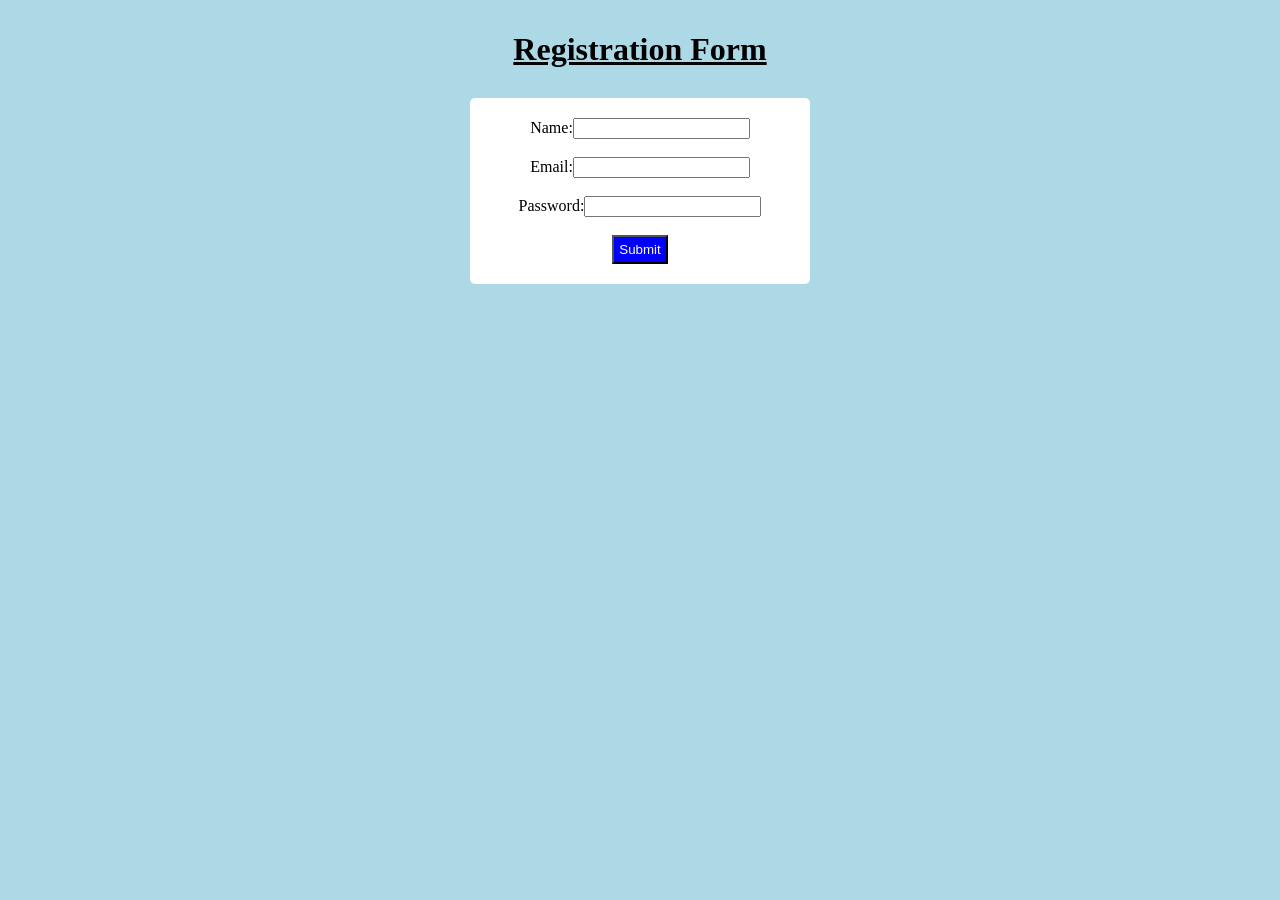
==== form/index.html @ f6be98e0 "newform" ====
<!DOCTYPE html>
<html lang="en">
<head>
    <meta charset="UTF-8">
    <meta name="viewport" content="width=device-width, initial-scale=1.0">
    <title>Document</title>
     <link rel="stylesheet" href="style.css">
</head>
<body>
    <h1><u>Registration Form</u></h1>
    <form>
        
        Name:<input type="text" id="name" name="name"><br><br>

        
        Email:<input type="email" id="email" name="email"><br><br>

        
       Password:<input type="password" id="password" name="password"><br><br>

        <button class="btn" type="submit">Submit</button>
</body>
</html>
---- form/style.css ----
body{
    background-color: lightblue;
}
form{
    
    text-align: center;
    background-color: white;
    padding: 20px;
    border-radius: 5px;
    width: 300px;
    margin: 30px auto;

}
.btn{
    align: center;
    background-color: blue;
    color: white;
    padding: 5px 5px;
    cursor: pointer;
    
    
}
h1{
    text-align: center;
    padding-top: 10px;
    margin-bottom: 5px;
}
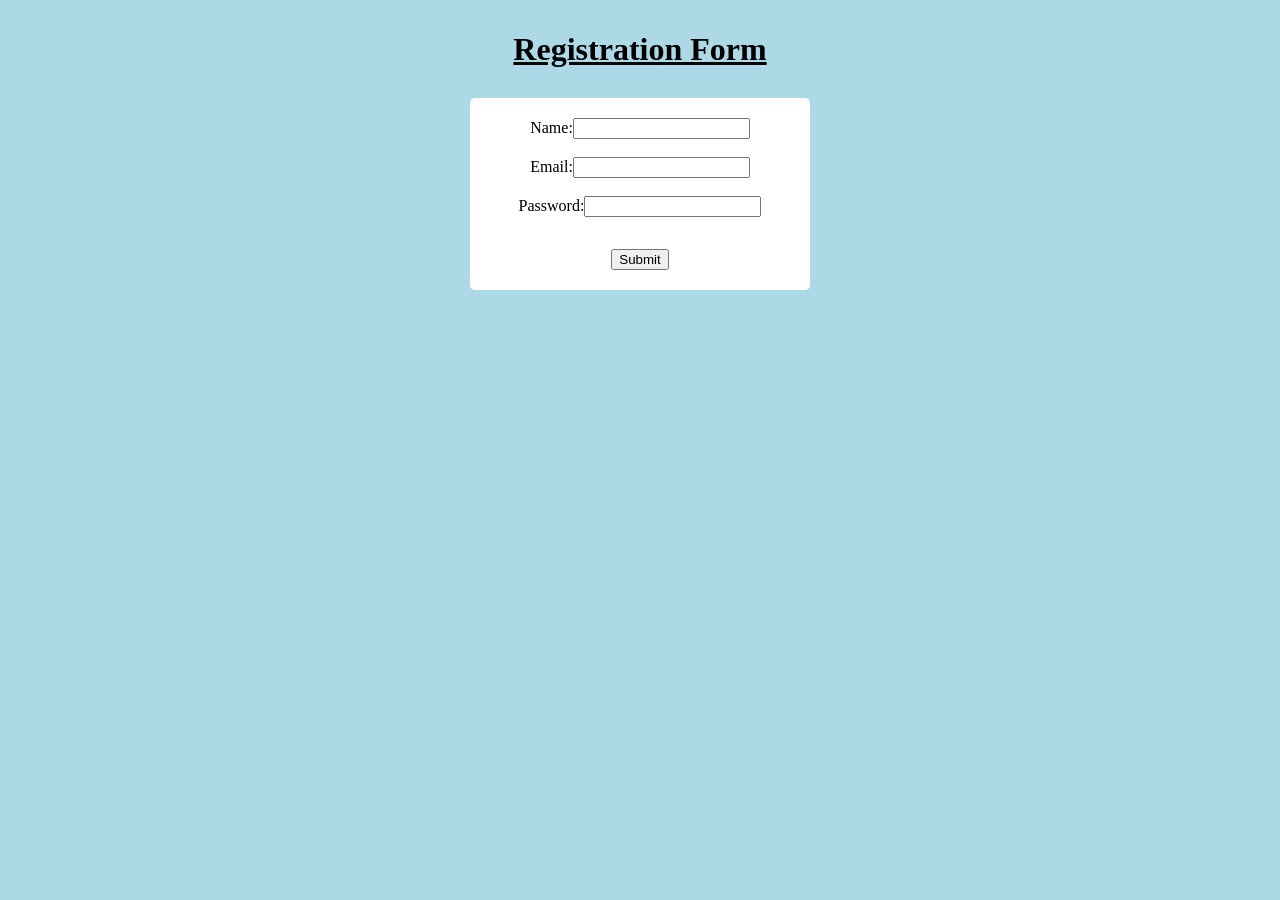
==== commit 4dcbd370: "added" ====
--- a/form/index.html
+++ b/form/index.html
@@ -8,16 +8,13 @@
 </head>
 <body>
     <h1><u>Registration Form</u></h1>
-    <form>
-        
+    
+    <form onsubmit="validateForm(event)"> 
         Name:<input type="text" id="name" name="name"><br><br>
-
-        
         Email:<input type="email" id="email" name="email"><br><br>
-
-        
        Password:<input type="password" id="password" name="password"><br><br>
-
-        <button class="btn" type="submit">Submit</button>
+        <p id="error"></p>
+        <button type="submit">Submit</button>
+        <script src="script.js"></script>
 </body>
 </html>
--- a/form/style.css
+++ b/form/style.css
@@ -1,6 +1,7 @@
 body{
     background-color: lightblue;
 }
+
 form{
     
     text-align: center;
@@ -24,4 +25,8 @@
     text-align: center;
     padding-top: 10px;
     margin-bottom: 5px;
+}
+#error{
+    color: red;
+    font-size: 14px;
 }
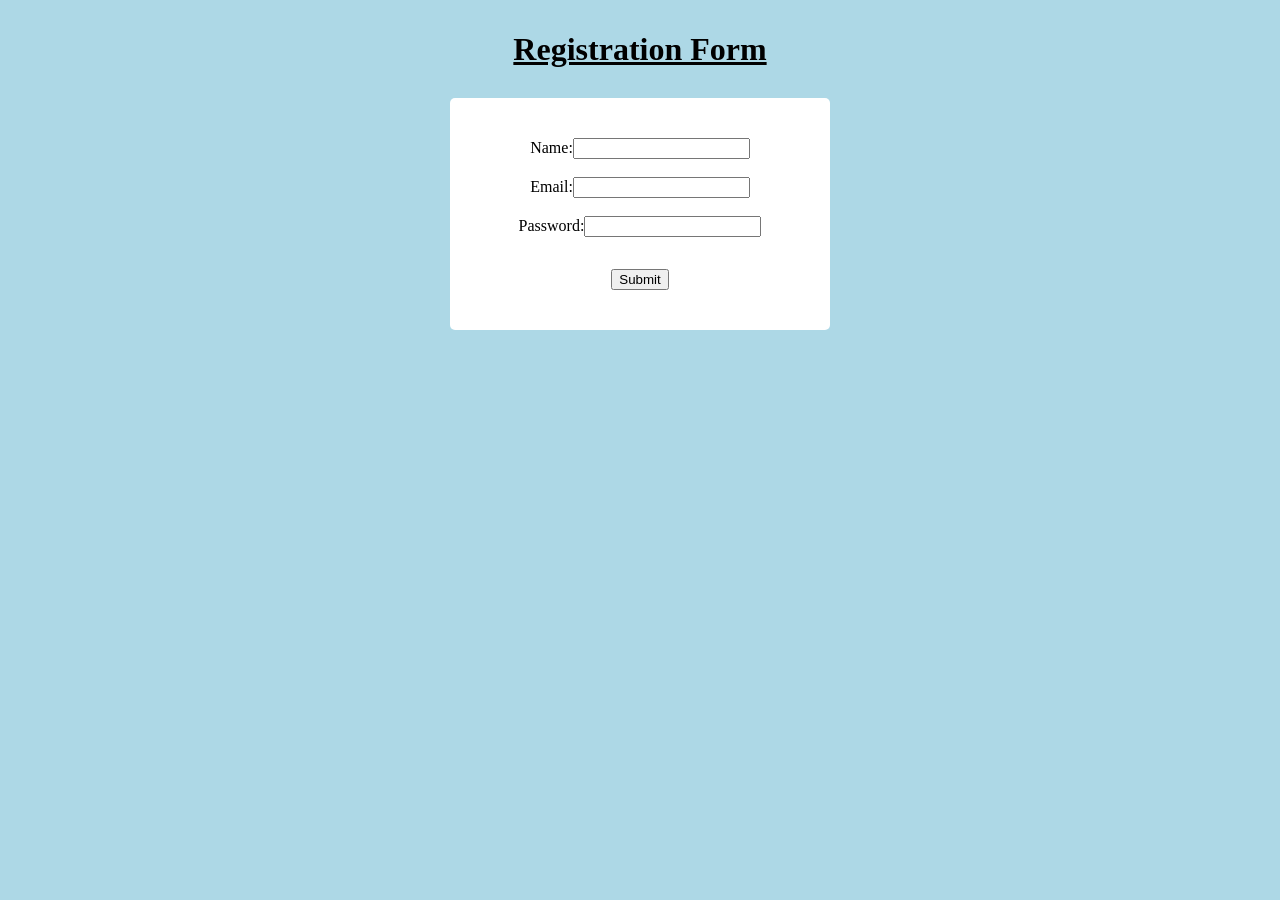
==== commit e6063689: "addded" ====
--- a/form/index.html
+++ b/form/index.html
@@ -14,6 +14,7 @@
         Email:<input type="email" id="email" name="email"><br><br>
        Password:<input type="password" id="password" name="password"><br><br>
         <p id="error"></p>
+        <p id="success"></p>
         <button type="submit">Submit</button>
         <script src="script.js"></script>
 </body>
--- a/form/style.css
+++ b/form/style.css
@@ -1,4 +1,5 @@
 body{
+    background-image: url('https://cloudinary-marketing-res.cloudinary.com/images/w_1000,c_scale/v1708450498/css_background_image_1/css_background_image_1-png?_i=AA');
     background-color: lightblue;
 }
 
@@ -6,7 +7,8 @@
     
     text-align: center;
     background-color: white;
-    padding: 20px;
+    padding: 40px;
+    margin-top: 100px;
     border-radius: 5px;
     width: 300px;
     margin: 30px auto;
@@ -29,4 +31,8 @@
 #error{
     color: red;
     font-size: 14px;
+}
+#success{
+    color: green;
+    font-size: 14px;
 }
